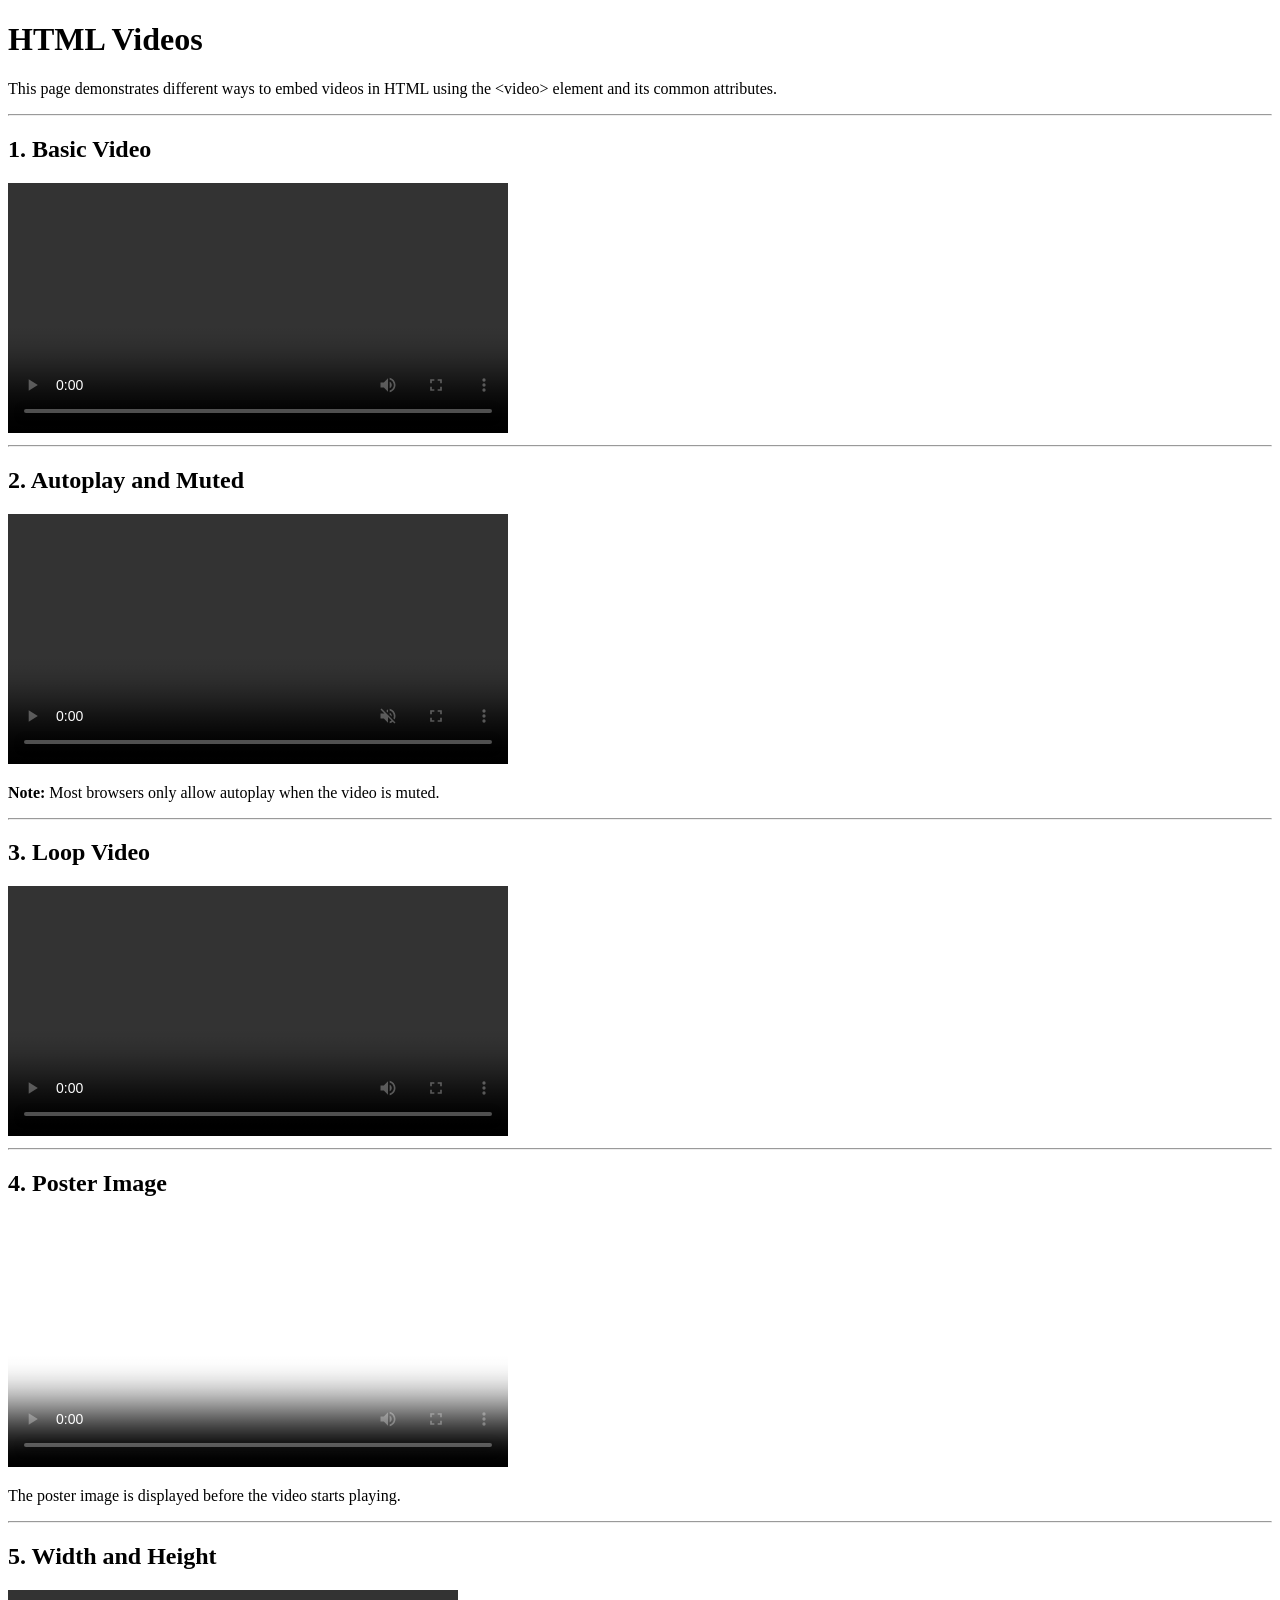
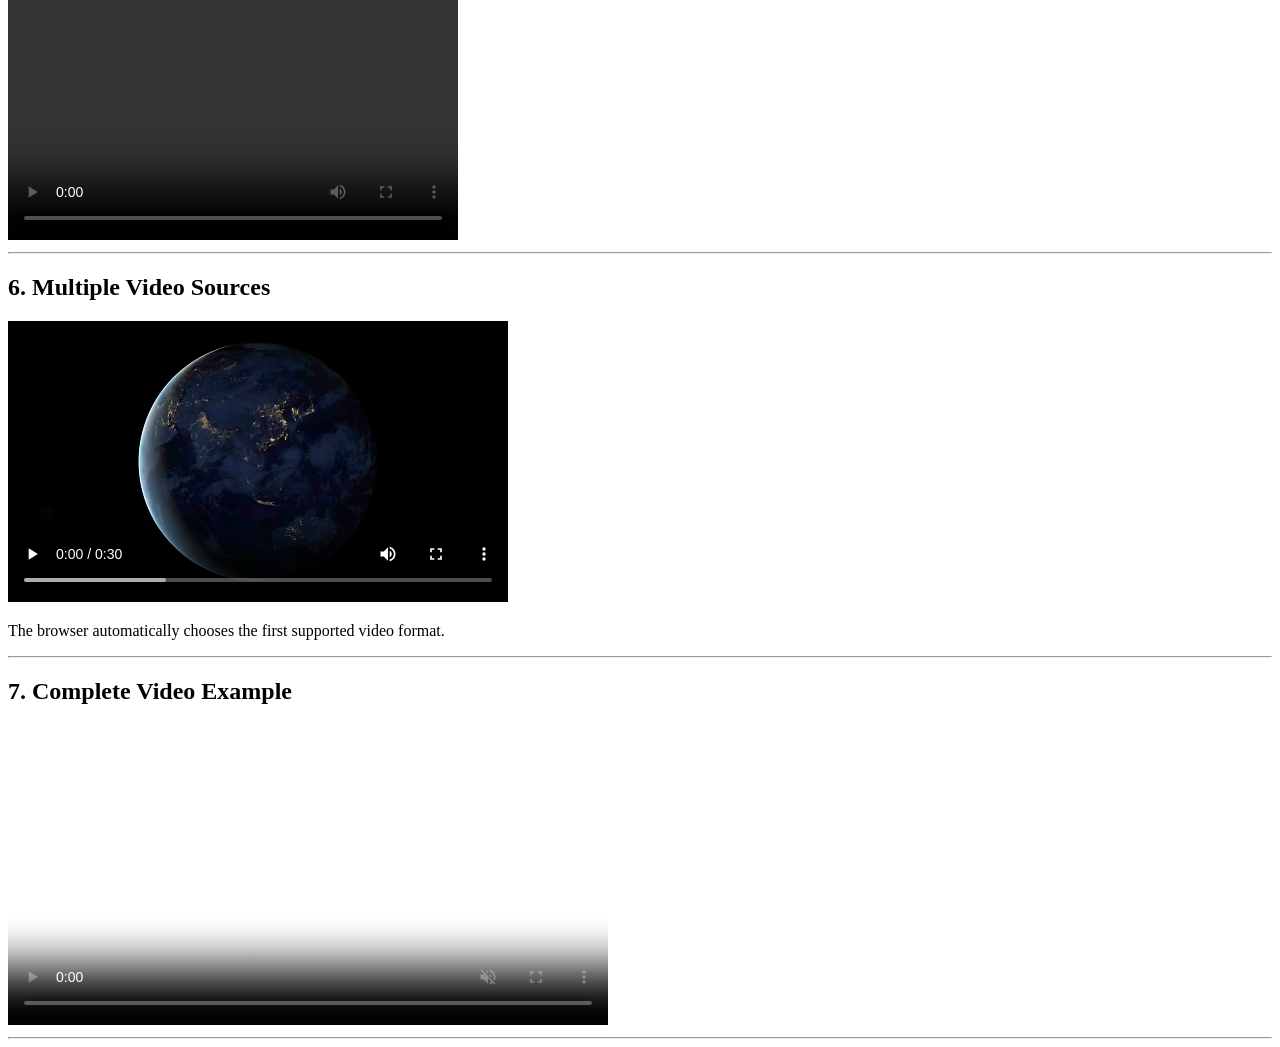
==== 03-HTML-Elements/video.html @ b8ebe0ab "Initial course setup with lectures 1-5" ====
<!DOCTYPE html>
<html lang="en">

<head>
    <title>HTML Videos</title>
</head>

<body>

    <h1>HTML Videos</h1>

    <p>
        This page demonstrates different ways to embed videos in HTML using the
        &lt;video&gt; element and its common attributes.
    </p>

    <hr>

    <h2>1. Basic Video</h2>

    <video width="500" controls>
        <source src="videos/sample.mp4" type="video/mp4">
        Your browser does not support the video tag.
    </video>

    <hr>

    <h2>2. Autoplay and Muted</h2>

    <video width="500" autoplay muted controls>
        <source src="videos/sample.mp4" type="video/mp4">
        Your browser does not support the video tag.
    </video>

    <p>
        <strong>Note:</strong> Most browsers only allow autoplay when the video
        is muted.
    </p>

    <hr>

    <h2>3. Loop Video</h2>

    <video width="500" controls loop>
        <source src="videos/sample.mp4" type="video/mp4">
        Your browser does not support the video tag.
    </video>

    <hr>

    <h2>4. Poster Image</h2>

    <video width="500" controls poster="images/poster.jpeg">
        <source src="videos/sample.mp4" type="video/mp4">
        Your browser does not support the video tag.
    </video>

    <p>
        The poster image is displayed before the video starts playing.
    </p>

    <hr>

    <h2>5. Width and Height</h2>

    <video width="450" height="250" controls>
        <source src="videos/sample.mp4" type="video/mp4">
        Your browser does not support the video tag.
    </video>

    <hr>

    <h2>6. Multiple Video Sources</h2>

    <video width="500" controls>

        <source src="videos/sample.mp4" type="video/mp4">

        <source src="videos/sample.webm" type="video/webm">

        Your browser does not support the video tag.

    </video>

    <p>
        The browser automatically chooses the first supported video format.
    </p>

    <hr>

    <h2>7. Complete Video Example</h2>

    <video width="600" controls muted loop poster="images/poster.jpeg">

        <source src="videos/sample.mp4" type="video/mp4">

        Your browser does not support the video tag.

    </video>

    <hr>
</body>

</html>
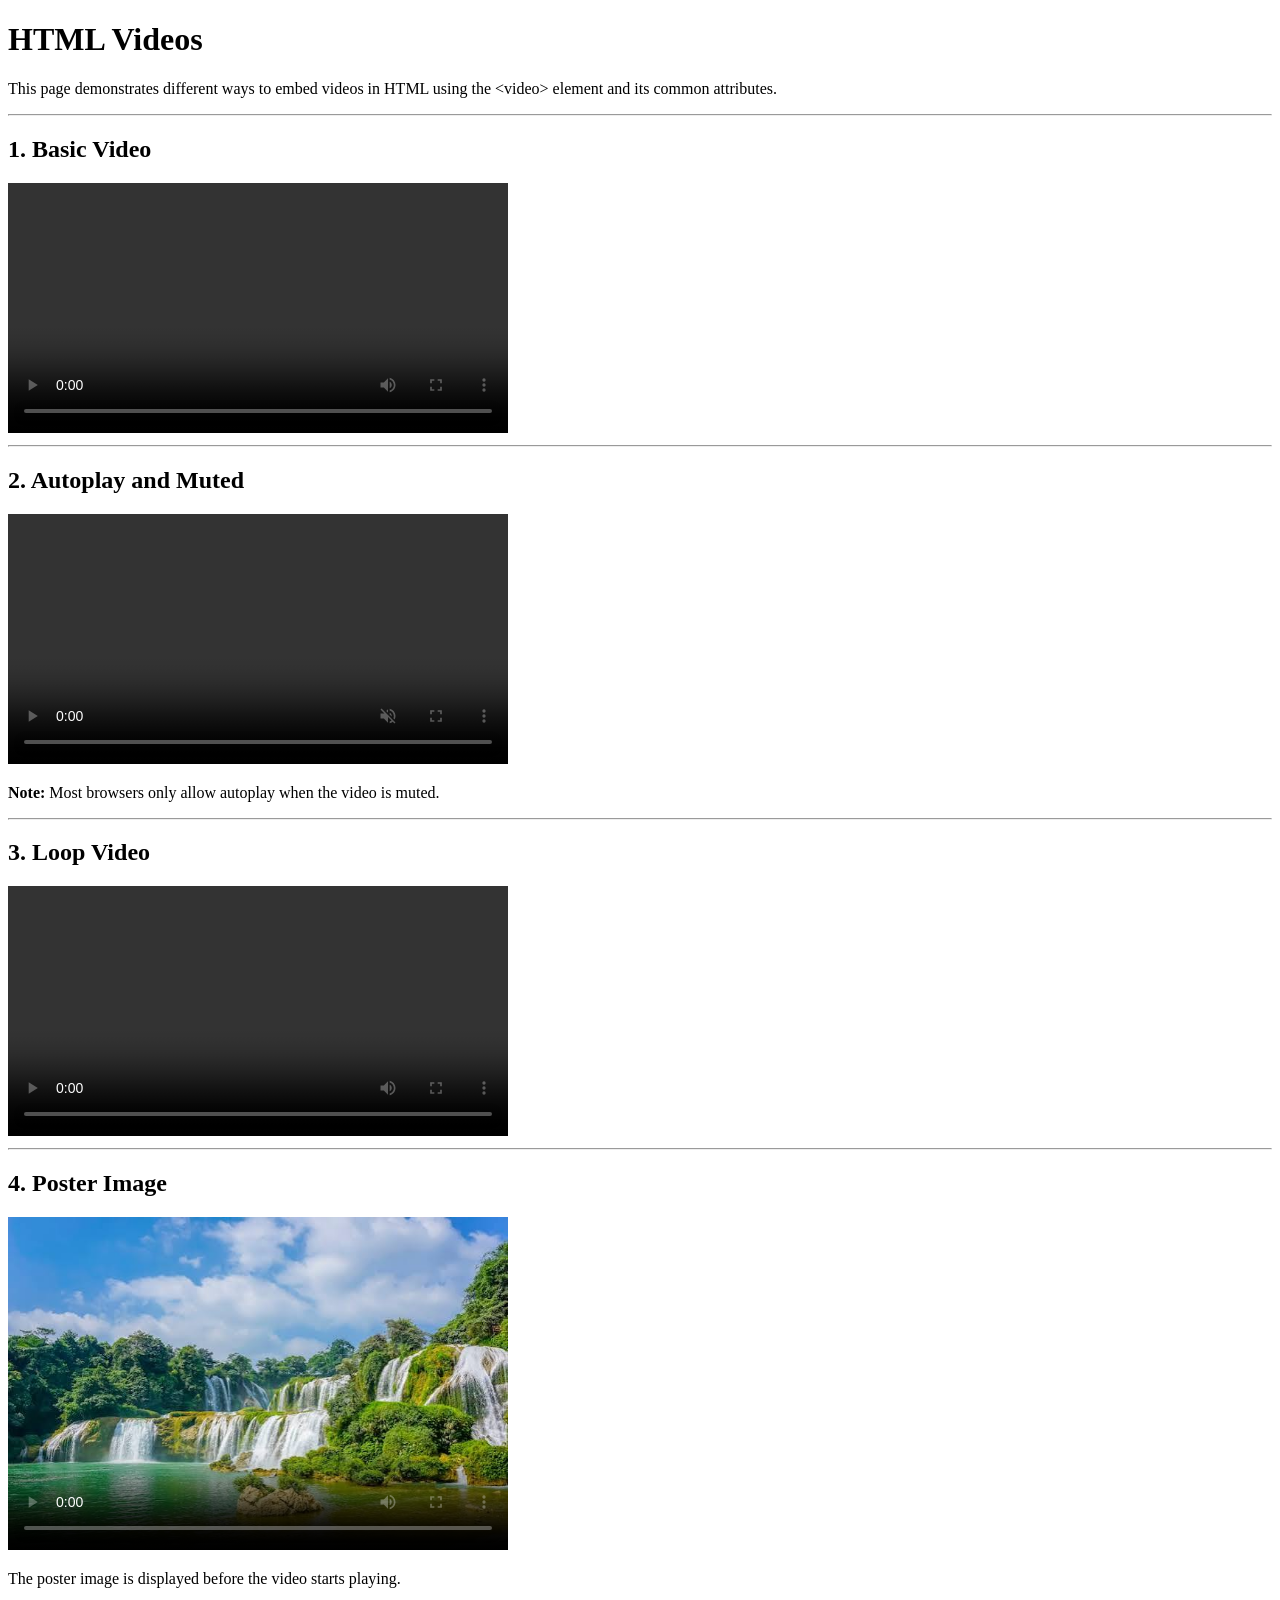
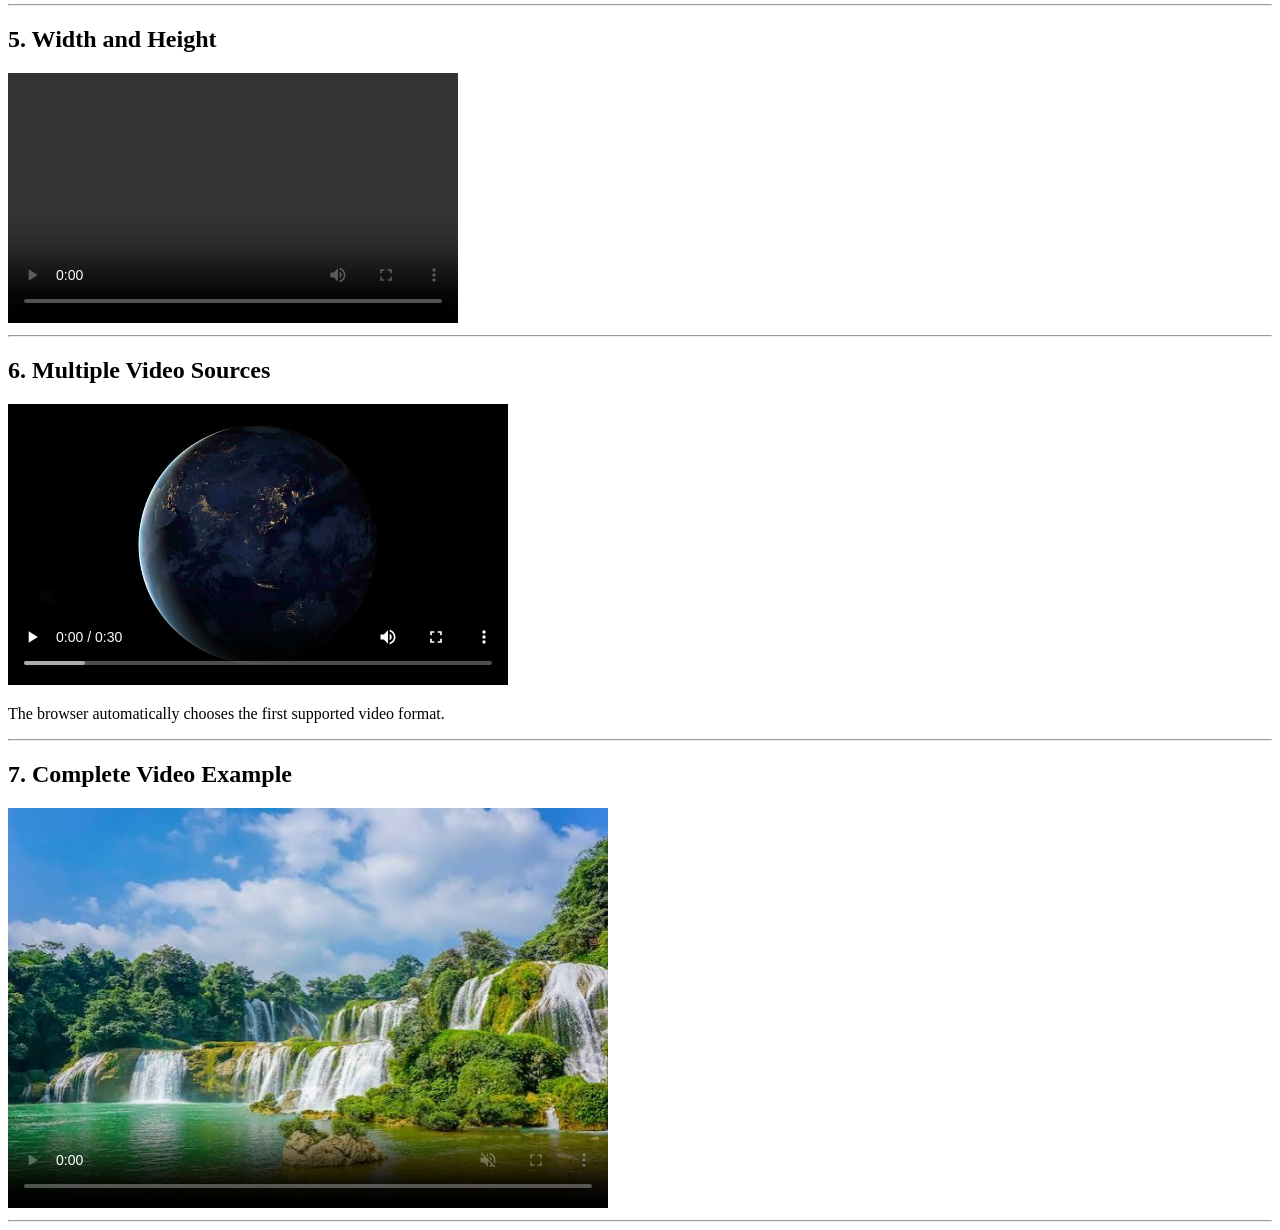
==== commit 940f7c9e: "Daily improvement: point video.html posters to existing images/nature.jpeg Updated poster images for" ====
--- a/03-HTML-Elements/video.html
+++ b/03-HTML-Elements/video.html
@@ -50,7 +50,7 @@
 
     <h2>4. Poster Image</h2>
 
-    <video width="500" controls poster="images/poster.jpeg">
+    <video width="500" controls poster="images/nature.jpeg">
         <source src="videos/sample.mp4" type="video/mp4">
         Your browser does not support the video tag.
     </video>
@@ -90,7 +90,7 @@
 
     <h2>7. Complete Video Example</h2>
 
-    <video width="600" controls muted loop poster="images/poster.jpeg">
+    <video width="600" controls muted loop poster="images/nature.jpeg">
 
         <source src="videos/sample.mp4" type="video/mp4">
 
@@ -101,4 +101,4 @@
     <hr>
 </body>
 
-</html>+</html>
